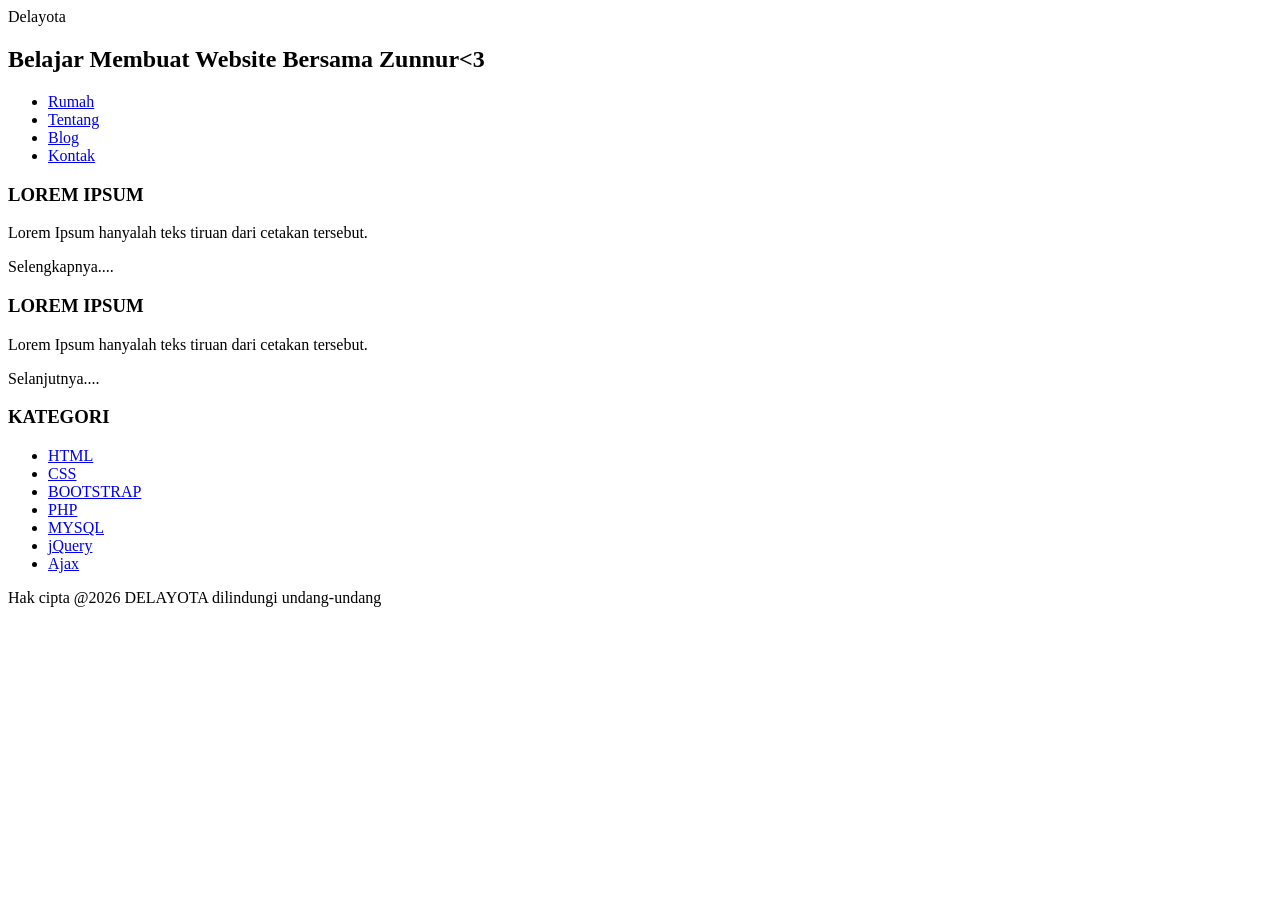
==== index.html @ 7c07edad "Update index.html" ====
<!DOCTYPE html>
<html >
<kepala>
	<judul>Delayota</judul>
	<link rel="lembar gaya"href="gaya.css">
</kepala>
<tubuh>
	
	<div kelas="judul">
		<div kelas="jarak">
			<h2>Belajar Membuat Website Bersama Zunnur<3</h2>
		</div>
	</div>
	
	<div kelas="menu">
		<ul>
			<li><A href="indeks.html">Rumah</A></li>
			<li><A href="tentang.html">Tentang</A></li>
			<li><A href="#">Blog</A></li>
			<li><A href="#">Kontak</A></li>
		</ul>
	</div>
	
	<div kelas="pembungkus-hijau">
		<div kelas="wadah">
			<div kelas="konten-kiri">
				<div kelas="kotak">
					<h3>LOREM IPSUM</h3>
					<P>Lorem Ipsum hanyalah teks tiruan dari cetakan tersebut.</P>
					<tombol>Selengkapnya....</tombol>
				</div>
				<div kelas="kotak">
					<h3>LOREM IPSUM</h3>
					<P>Lorem Ipsum hanyalah teks tiruan dari cetakan tersebut.</P>
					<tombol>Selanjutnya....</tombol>
				</div>
			</div>
			
			<div kelas="bilah sisi">
				<h3 gaya="margin-atas:0;">KATEGORI</h3>
				<jam>
					<ul kelas="bilah sisi daftar">
						<li><A href="#">HTML</A></li>
						<li><A href="#">CSS</A></li>
						<li><A href="#">BOOTSTRAP</A></li>
						<li><A href="#">PHP</A></li>
						<li><A href="#">MYSQL</A></li>
						<li><A href="#">jQuery</A></li>
						<li><A href="#">Ajax</A></li>
					</ul>
			</div>
			
		</div></div><div kelas="kotak kaki">
			Hak cipta @2026 DELAYOTA dilindungi undang-undang
		</div>
	
</tubuh>
</html>
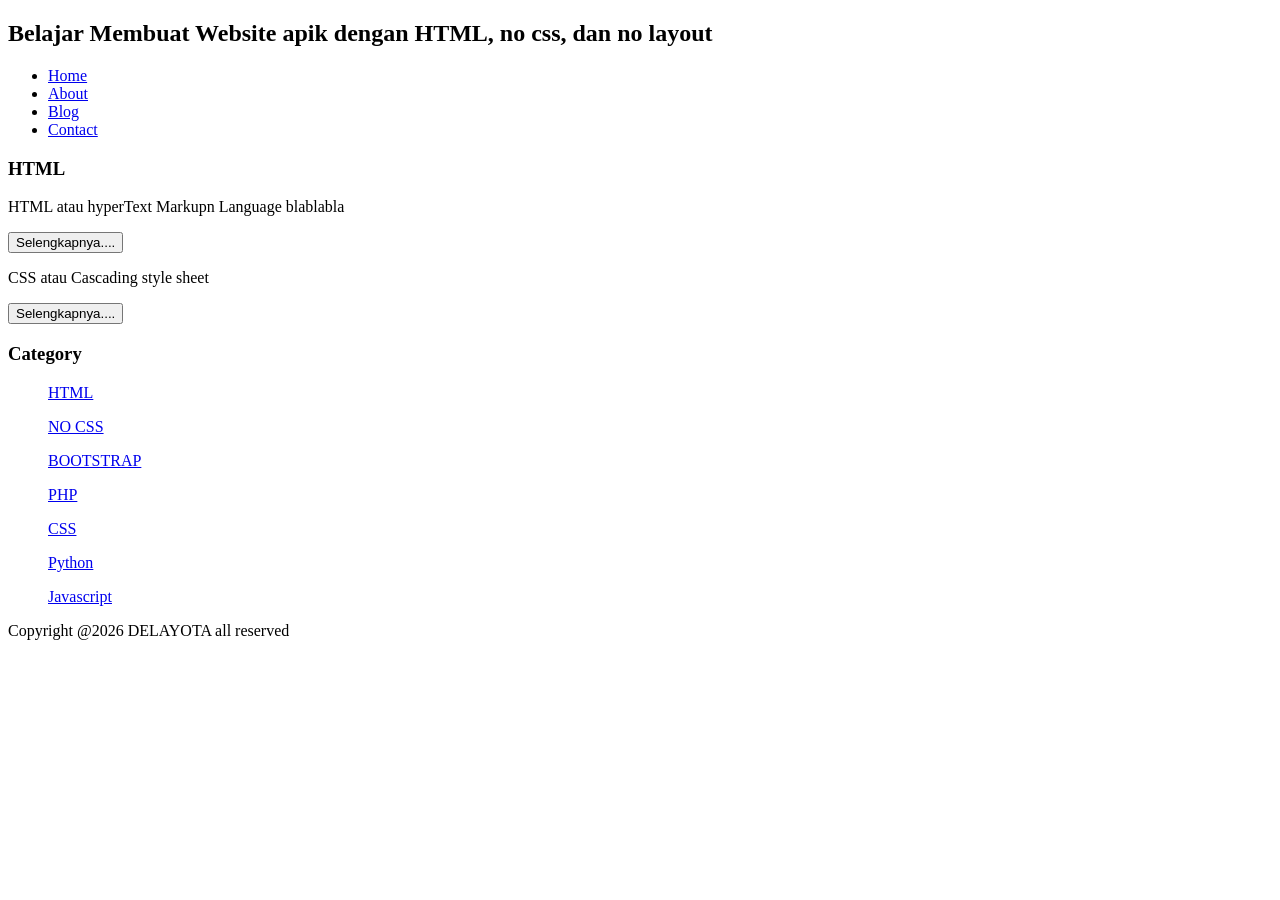
==== commit 2ab01e15: "Update index.html" ====
--- a/index.html
+++ b/index.html
@@ -1,58 +1,33 @@
 <!DOCTYPE html>
-<html >
-<kepala>
-	<judul>Delayota</judul>
-	<link rel="lembar gaya"href="gaya.css">
-</kepala>
-<tubuh>
-	
-	<div kelas="judul">
-		<div kelas="jarak">
-			<h2>Belajar Membuat Website Bersama Zunnur<3</h2>
-		</div>
-	</div>
-	
-	<div kelas="menu">
-		<ul>
-			<li><A href="indeks.html">Rumah</A></li>
-			<li><A href="tentang.html">Tentang</A></li>
-			<li><A href="#">Blog</A></li>
-			<li><A href="#">Kontak</A></li>
-		</ul>
-	</div>
-	
-	<div kelas="pembungkus-hijau">
-		<div kelas="wadah">
-			<div kelas="konten-kiri">
-				<div kelas="kotak">
-					<h3>LOREM IPSUM</h3>
-					<P>Lorem Ipsum hanyalah teks tiruan dari cetakan tersebut.</P>
-					<tombol>Selengkapnya....</tombol>
-				</div>
-				<div kelas="kotak">
-					<h3>LOREM IPSUM</h3>
-					<P>Lorem Ipsum hanyalah teks tiruan dari cetakan tersebut.</P>
-					<tombol>Selanjutnya....</tombol>
-				</div>
-			</div>
-			
-			<div kelas="bilah sisi">
-				<h3 gaya="margin-atas:0;">KATEGORI</h3>
-				<jam>
-					<ul kelas="bilah sisi daftar">
-						<li><A href="#">HTML</A></li>
-						<li><A href="#">CSS</A></li>
-						<li><A href="#">BOOTSTRAP</A></li>
-						<li><A href="#">PHP</A></li>
-						<li><A href="#">MYSQL</A></li>
-						<li><A href="#">jQuery</A></li>
-						<li><A href="#">Ajax</A></li>
-					</ul>
-			</div>
-			
-		</div></div><div kelas="kotak kaki">
-			Hak cipta @2026 DELAYOTA dilindungi undang-undang
-		</div>
-	
-</tubuh>
+<html lang="en">
+	<head>
+		<title>Delayota</title>
+	</head>
+	<body>
+		<h2>Belajar Membuat Website apik dengan HTML, no css, dan no layout</h2>
+			<ul>
+				<li><a href="index.html">Home</a></li>
+				<li><a href="about.html">About</a></li>
+				<li><a href="#">Blog</a></li>
+				<li><a href="#">Contact</a></li>
+			</ul>
+				<h3>HTML</h3>
+
+				<p>HTML atau hyperText Markupn Language blablabla</p>
+				<button>Selengkapnya....</button>
+				<p>CSS atau Cascading style sheet</p>
+				<button>Selengkapnya....</button>
+
+			<h3>Category</h3>
+			<ul>
+				<p><a href="#" >HTML</a></p>
+				<p><a href="#" >NO CSS</a></p>
+				<p><a href="#" >BOOTSTRAP</a></p>
+				<p><a href="#" >PHP</a></p>
+				<p><a href="#" >CSS</a></p>
+				<p><a href="#" >Python</a></p>
+				<p><a href="#" >Javascript</a></p>
+			</ul>
+				<p>Copyright @2026 DELAYOTA all reserved</p>
+	</body>
 </html>
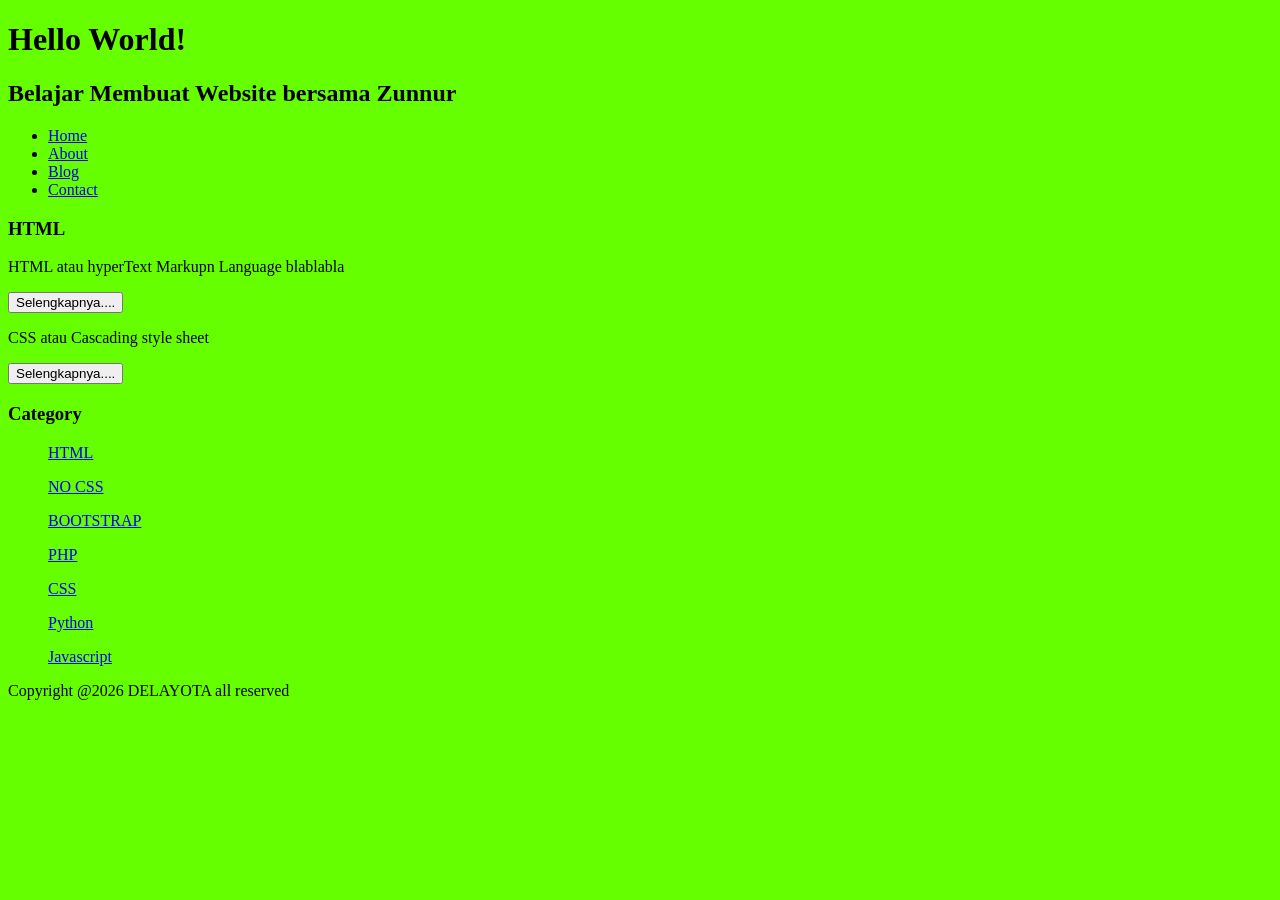
==== commit de86cf26: "Update index.html" ====
--- a/index.html
+++ b/index.html
@@ -3,8 +3,9 @@
 	<head>
 		<title>Delayota</title>
 	</head>
-	<body>
-		<h2>Belajar Membuat Website apik dengan HTML, no css, dan no layout</h2>
+	<body bgcolor=66ff00>
+		<h1>Hello World!</h1>
+		<h2>Belajar Membuat Website bersama Zunnur</h2>
 			<ul>
 				<li><a href="index.html">Home</a></li>
 				<li><a href="about.html">About</a></li>
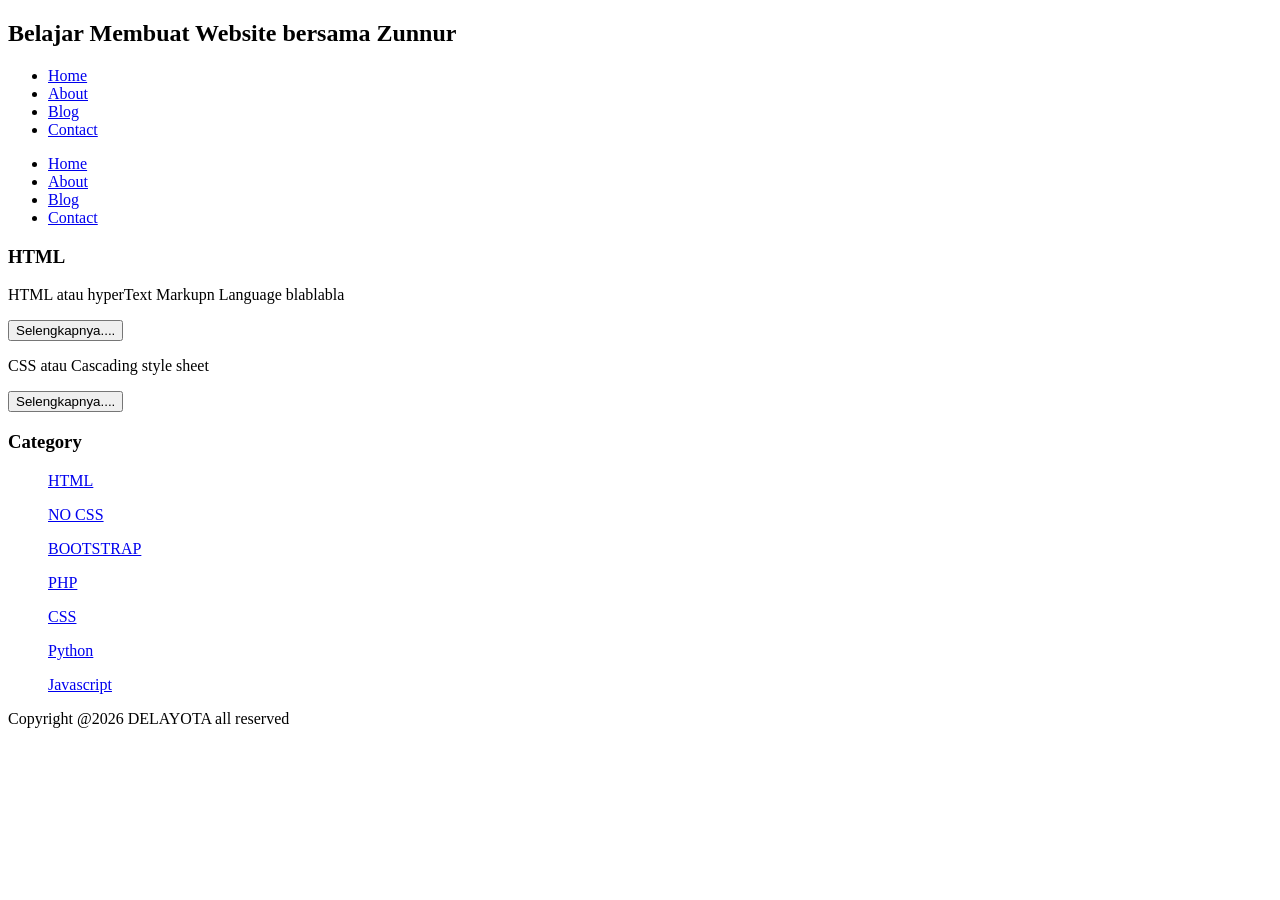
==== commit 2a0cac00: "Update index.html" ====
--- a/index.html
+++ b/index.html
@@ -2,10 +2,24 @@
 <html lang="en">
 	<head>
 		<title>Delayota</title>
+		<link rel="stylesheet" href="style.css">
 	</head>
-	<body bgcolor=66ff00>
-		<h1>Hello World!</h1>
-		<h2>Belajar Membuat Website bersama Zunnur</h2>
+	<body>
+	<div class="header">
+		<div class="jarak">
+			<h2>Belajar Membuat Website bersama Zunnur</h2>
+		</div>
+	</div>
+
+<div class="menu">
+	<ul>
+		<li><a href="#">Home</a></li>
+		<li><a href="#">About</a></li>
+		<li><a href="#">Blog</a></li>
+		<li><a href="#">Contact</a></li>
+	</ul>
+</div>
+
 			<ul>
 				<li><a href="index.html">Home</a></li>
 				<li><a href="about.html">About</a></li>
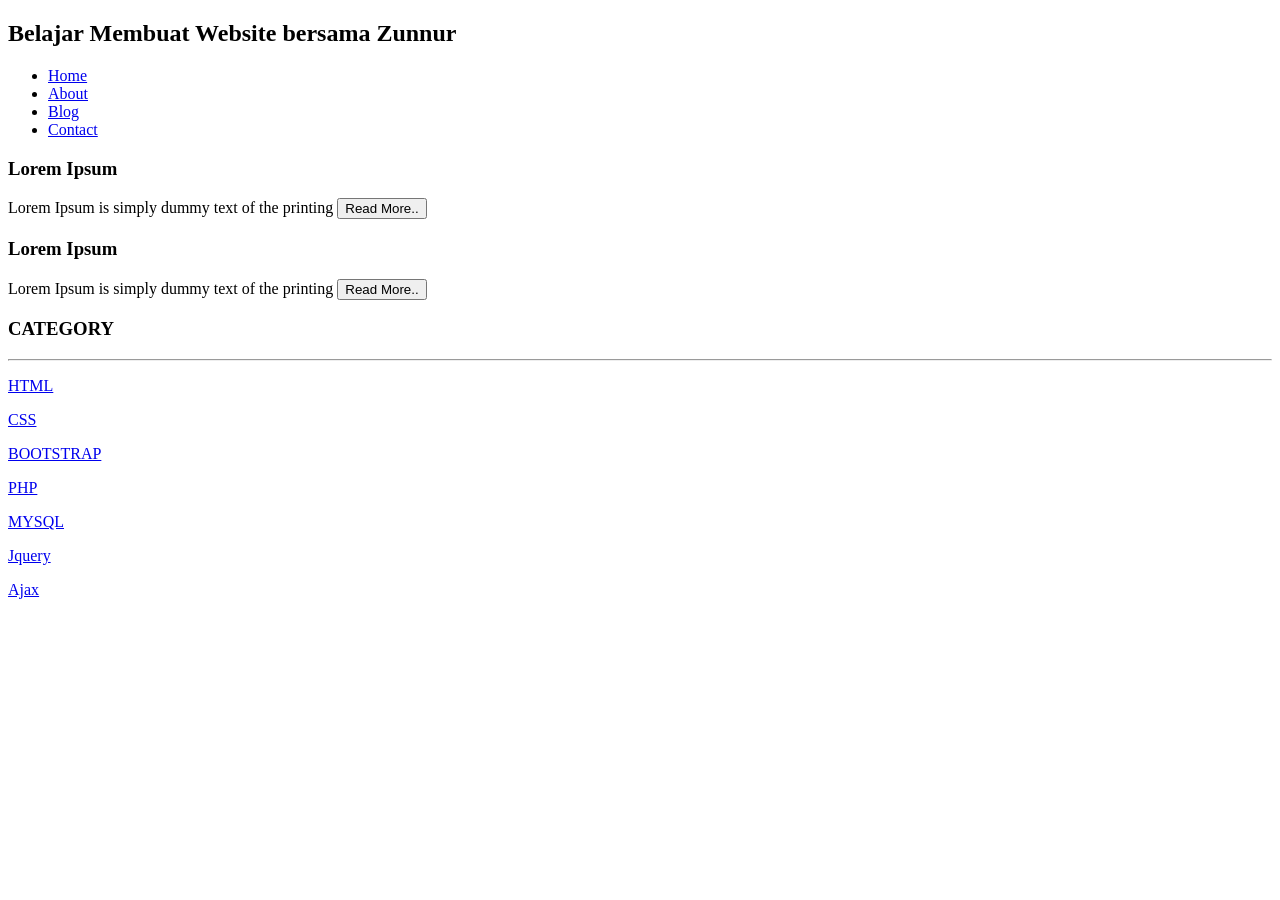
==== commit 198232af: "Update index.html" ====
--- a/index.html
+++ b/index.html
@@ -19,6 +19,53 @@
 		<li><a href="#">Contact</a></li>
 	</ul>
 </div>
+
+		<div class="content">
+			<div class="jarak">
+				<!-- kiri -->
+				<div class="kiri">
+					<!-- blog -->
+					<div class="border">
+						<div class="jarak">
+							<h3>Lorem Ipsum</h3>
+							<p>Lorem Ipsum is simply dummy text of the printing
+							<button class="btn">Read More..</button>
+						</div>
+					</div>
+					<!-- end blog -->
+					<!-- blog -->
+					<div class="border">
+						<div class="jarak">
+							<h3>Lorem Ipsum</h3>
+							<p>Lorem Ipsum is simply dummy text of the printing
+							<button class="btn">Read More..</button>
+						</div>
+					</div>
+					<!-- end blog -->
+				</div>
+				<!-- kiri -->
+				<!-- kanan -->
+				<div class="kanan">
+					<div class="jarak">
+						<h3>CATEGORY</h3>
+						<hr/>
+						<p><a href="#" class="undecor">HTML</a></p>
+						<p><a href="#" class="undecor">CSS</a></p>
+						<p><a href="#" class="undecor">BOOTSTRAP</a></p>
+						<p><a href="#" class="undecor">PHP</a></p>
+						<p><a href="#" class="undecor">MYSQL</a></p>
+						<p><a href="#" class="undecor">Jquery</a></p>
+						<p><a href="#" class="undecor">Ajax</a></p>
+					</div>
+				</div>
+				<!-- kanan ->
+			</div>
+		</div>
+		<div class="footer">
+			<div class="jarak">
+				<p>copyright 2021 codekop all reserved</p>
+			</div>
+		</div>
 
 			<ul>
 				<li><a href="index.html">Home</a></li>
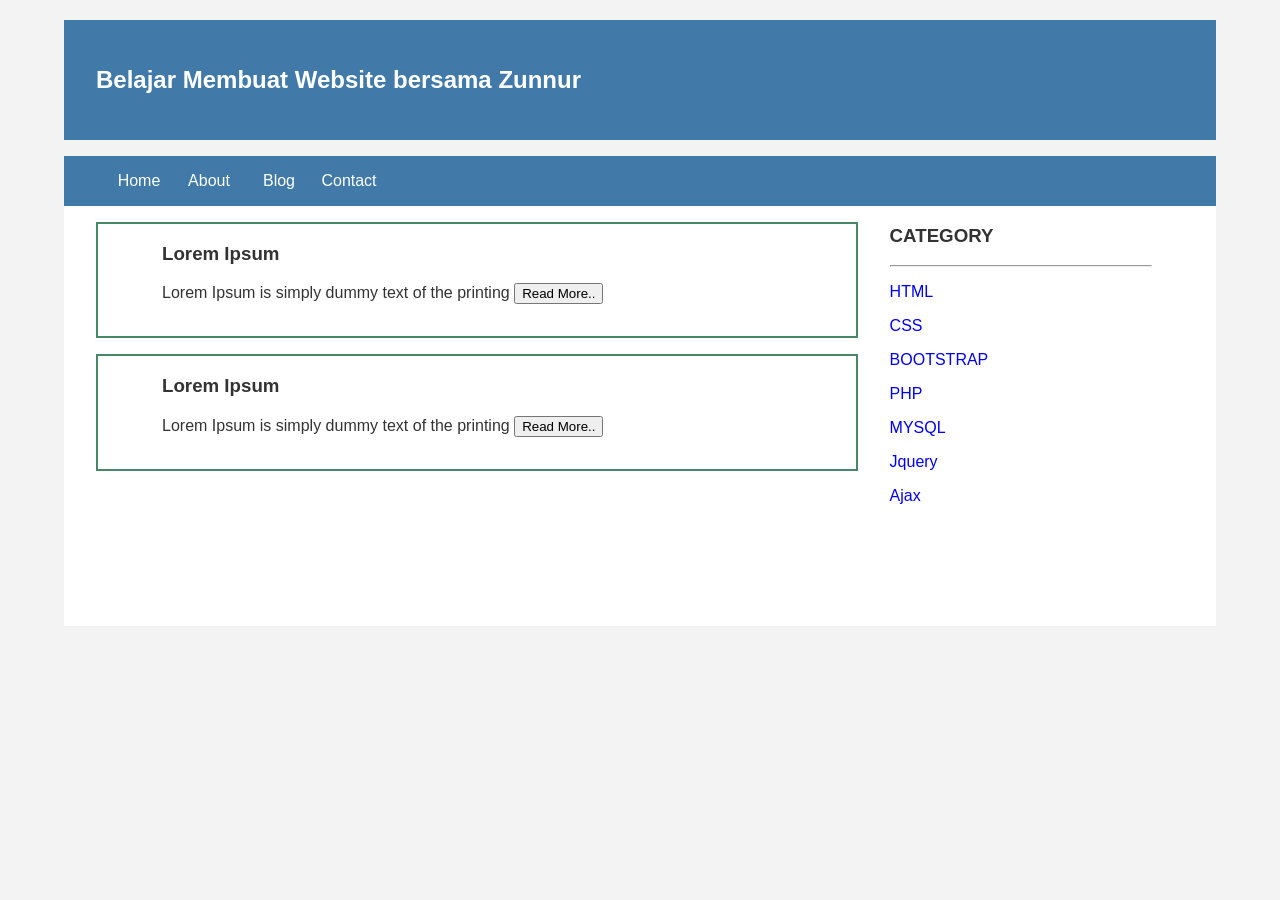
==== commit a6e3ffcf: "Update index.html with new content and structure" ====
--- a/index.html
+++ b/index.html
@@ -2,7 +2,8 @@
 <html lang="en">
 	<head>
 		<title>Delayota</title>
-		<link rel="stylesheet" href="style.css">
+		<link rel="stylesheet" 
+			href="style.css">
 	</head>
 	<body>
 	<div class="header">
--- a/style.css
+++ b/style.css
@@ -0,0 +1,99 @@
+body{
+  background: #f3f3f3;
+  color:#333;
+  width:100%;
+  font-family: sans-serif;
+  margin:0 auto;
+}
+
+.header{
+  width:90%;
+  margin:auto;
+  height:120px;
+  line-height:120px;
+  background: #417aa8;
+  color:#fff;
+}
+
+.jarak {
+  padding: 0 2pc;
+}
+
+.jarak {
+  padding: 0 2em;
+}
+
+.menu {
+  background-color: #417aa8;
+  height: 50px;
+  line-height: 50px;
+  position: relative;
+  width: 90%;
+  margin: 0 auto;
+  padding: 0;
+}
+
+.menu ul {
+  list-style: none;
+}
+
+.menu ul li a {
+  float: left;
+  width: 70px;
+  display: block;
+  text-align: center;
+  color: #FFF;
+  text-decoration: none;
+}
+
+.menu ul li a:hover {
+  background-color: #4b88bb;
+  display: block;
+}
+
+.content{
+  width:90%;
+  margin:auto;
+  height:420px;
+  padding:0.1px;
+  background:#fff;
+  color:#333;
+}
+
+.border{
+  border: 2px solid #488769;
+  margin-top: 1pc;
+  padding-bottom:1pc;
+  padding-left:2pc;
+  padding-right:2pc;
+}
+
+.kiri{
+  width:70%;
+  float:left;
+  margin:auto;
+  background:#fff;
+  height:420px;
+}
+
+.kanan{
+  width: 30%;
+  float:left;
+  margin:auto;
+  background:#fff;
+  height:420px;
+}
+
+.undecor{
+  text-decoration:none;
+}
+
+.footer {
+  width:90%;
+  margin:auto;
+  height:40px;
+  line-height:40px;
+  background: #417aa8;
+  color:#fff;
+  margin-bottom: 1pc;
+}
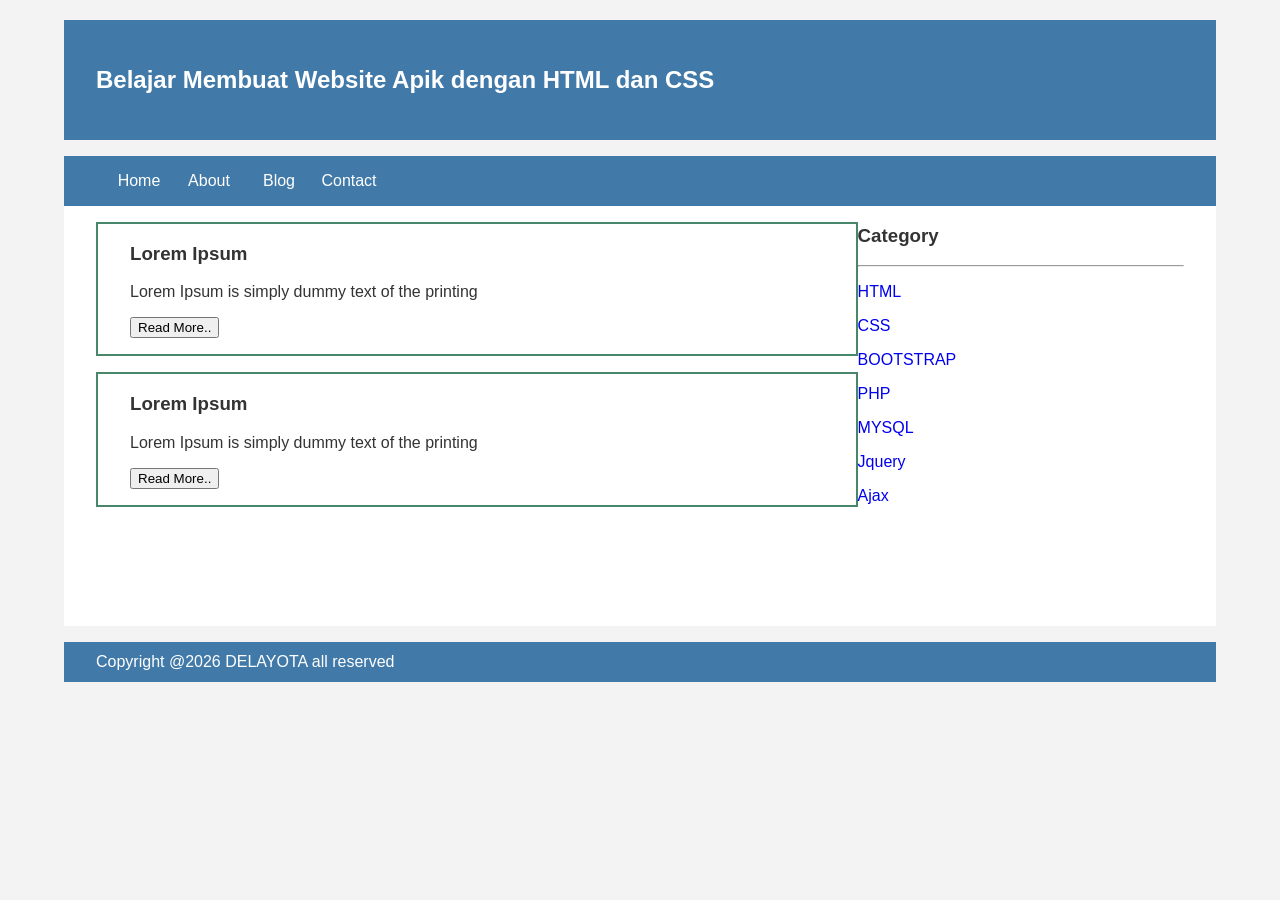
==== commit 1023a7bc: "Refactor index.html for improved layout and content Updated HTML structure and content for the Delay" ====
--- a/index.html
+++ b/index.html
@@ -1,96 +1,63 @@
 <!DOCTYPE html>
 <html lang="en">
-	<head>
-		<title>Delayota</title>
-		<link rel="stylesheet" 
-			href="style.css">
-	</head>
-	<body>
-	<div class="header">
-		<div class="jarak">
-			<h2>Belajar Membuat Website bersama Zunnur</h2>
-		</div>
-	</div>
+<head> 
+    <meta charset="UTF-8">
+    <title>Delayota - Home</title>
+    <link rel="stylesheet" href="style.css">
+</head>
+<body>
 
-<div class="menu">
-	<ul>
-		<li><a href="#">Home</a></li>
-		<li><a href="#">About</a></li>
-		<li><a href="#">Blog</a></li>
-		<li><a href="#">Contact</a></li>
-	</ul>
-</div>
+    <div class="header">
+        <div class="jarak">
+            <h2>Belajar Membuat Website Apik dengan HTML dan CSS</h2>
+        </div>
+    </div>
 
-		<div class="content">
-			<div class="jarak">
-				<!-- kiri -->
-				<div class="kiri">
-					<!-- blog -->
-					<div class="border">
-						<div class="jarak">
-							<h3>Lorem Ipsum</h3>
-							<p>Lorem Ipsum is simply dummy text of the printing
-							<button class="btn">Read More..</button>
-						</div>
-					</div>
-					<!-- end blog -->
-					<!-- blog -->
-					<div class="border">
-						<div class="jarak">
-							<h3>Lorem Ipsum</h3>
-							<p>Lorem Ipsum is simply dummy text of the printing
-							<button class="btn">Read More..</button>
-						</div>
-					</div>
-					<!-- end blog -->
-				</div>
-				<!-- kiri -->
-				<!-- kanan -->
-				<div class="kanan">
-					<div class="jarak">
-						<h3>CATEGORY</h3>
-						<hr/>
-						<p><a href="#" class="undecor">HTML</a></p>
-						<p><a href="#" class="undecor">CSS</a></p>
-						<p><a href="#" class="undecor">BOOTSTRAP</a></p>
-						<p><a href="#" class="undecor">PHP</a></p>
-						<p><a href="#" class="undecor">MYSQL</a></p>
-						<p><a href="#" class="undecor">Jquery</a></p>
-						<p><a href="#" class="undecor">Ajax</a></p>
-					</div>
-				</div>
-				<!-- kanan ->
-			</div>
-		</div>
-		<div class="footer">
-			<div class="jarak">
-				<p>copyright 2021 codekop all reserved</p>
-			</div>
-		</div>
+    <div class="menu">
+        <ul>
+            <li><a href="index.html">Home</a></li>
+            <li><a href="about.html">About</a></li>
+            <li><a href="#">Blog</a></li>
+            <li><a href="#">Contact</a></li>
+        </ul>
+    </div>
 
-			<ul>
-				<li><a href="index.html">Home</a></li>
-				<li><a href="about.html">About</a></li>
-				<li><a href="#">Blog</a></li>
-				<li><a href="#">Contact</a></li>
-			</ul>
-				<h3>HTML</h3>
+    <div class="content">
+        <div class="jarak">
+            <div class="kiri">
+                <div class="border">
+                    <h3>Lorem Ipsum</h3>
+                    <p>Lorem Ipsum is simply dummy text of the printing</p>
+                    <button class="btn">Read More..</button>
+                </div>
 
-				<p>HTML atau hyperText Markupn Language blablabla</p>
-				<button>Selengkapnya....</button>
-				<p>CSS atau Cascading style sheet</p>
-				<button>Selengkapnya....</button>
+                <div class="border">
+                    <h3>Lorem Ipsum</h3>
+                    <p>Lorem Ipsum is simply dummy text of the printing</p>
+                    <button class="btn">Read More..</button>
+                </div>
+            </div>
 
-			<h3>Category</h3>
-			<ul>
-				<p><a href="#" >HTML</a></p>
-				<p><a href="#" >NO CSS</a></p>
-				<p><a href="#" >BOOTSTRAP</a></p>
-				<p><a href="#" >PHP</a></p>
-				<p><a href="#" >CSS</a></p>
-				<p><a href="#" >Python</a></p>
-				<p><a href="#" >Javascript</a></p>
-			</ul>
-				<p>Copyright @2026 DELAYOTA all reserved</p>
-	</body>
+            <div class="kanan">
+                <h3>Category</h3>
+                <hr/>
+                <p><a href="#" class="undecor">HTML</a></p>
+                <p><a href="#" class="undecor">CSS</a></p>
+                <p><a href="#" class="undecor">BOOTSTRAP</a></p>
+                <p><a href="#" class="undecor">PHP</a></p>
+                <p><a href="#" class="undecor">MYSQL</a></p>
+                <p><a href="#" class="undecor">Jquery</a></p>
+                <p><a href="#" class="undecor">Ajax</a></p>
+            </div>
+            <div style="clear:both;"></div>
+        </div>
+    </div>
+
+    <div class="footer">
+        <div class="jarak">
+            <p>Copyright @2026 DELAYOTA all reserved</p>
+        </div>
+    </div>
+
+</body>
 </html>
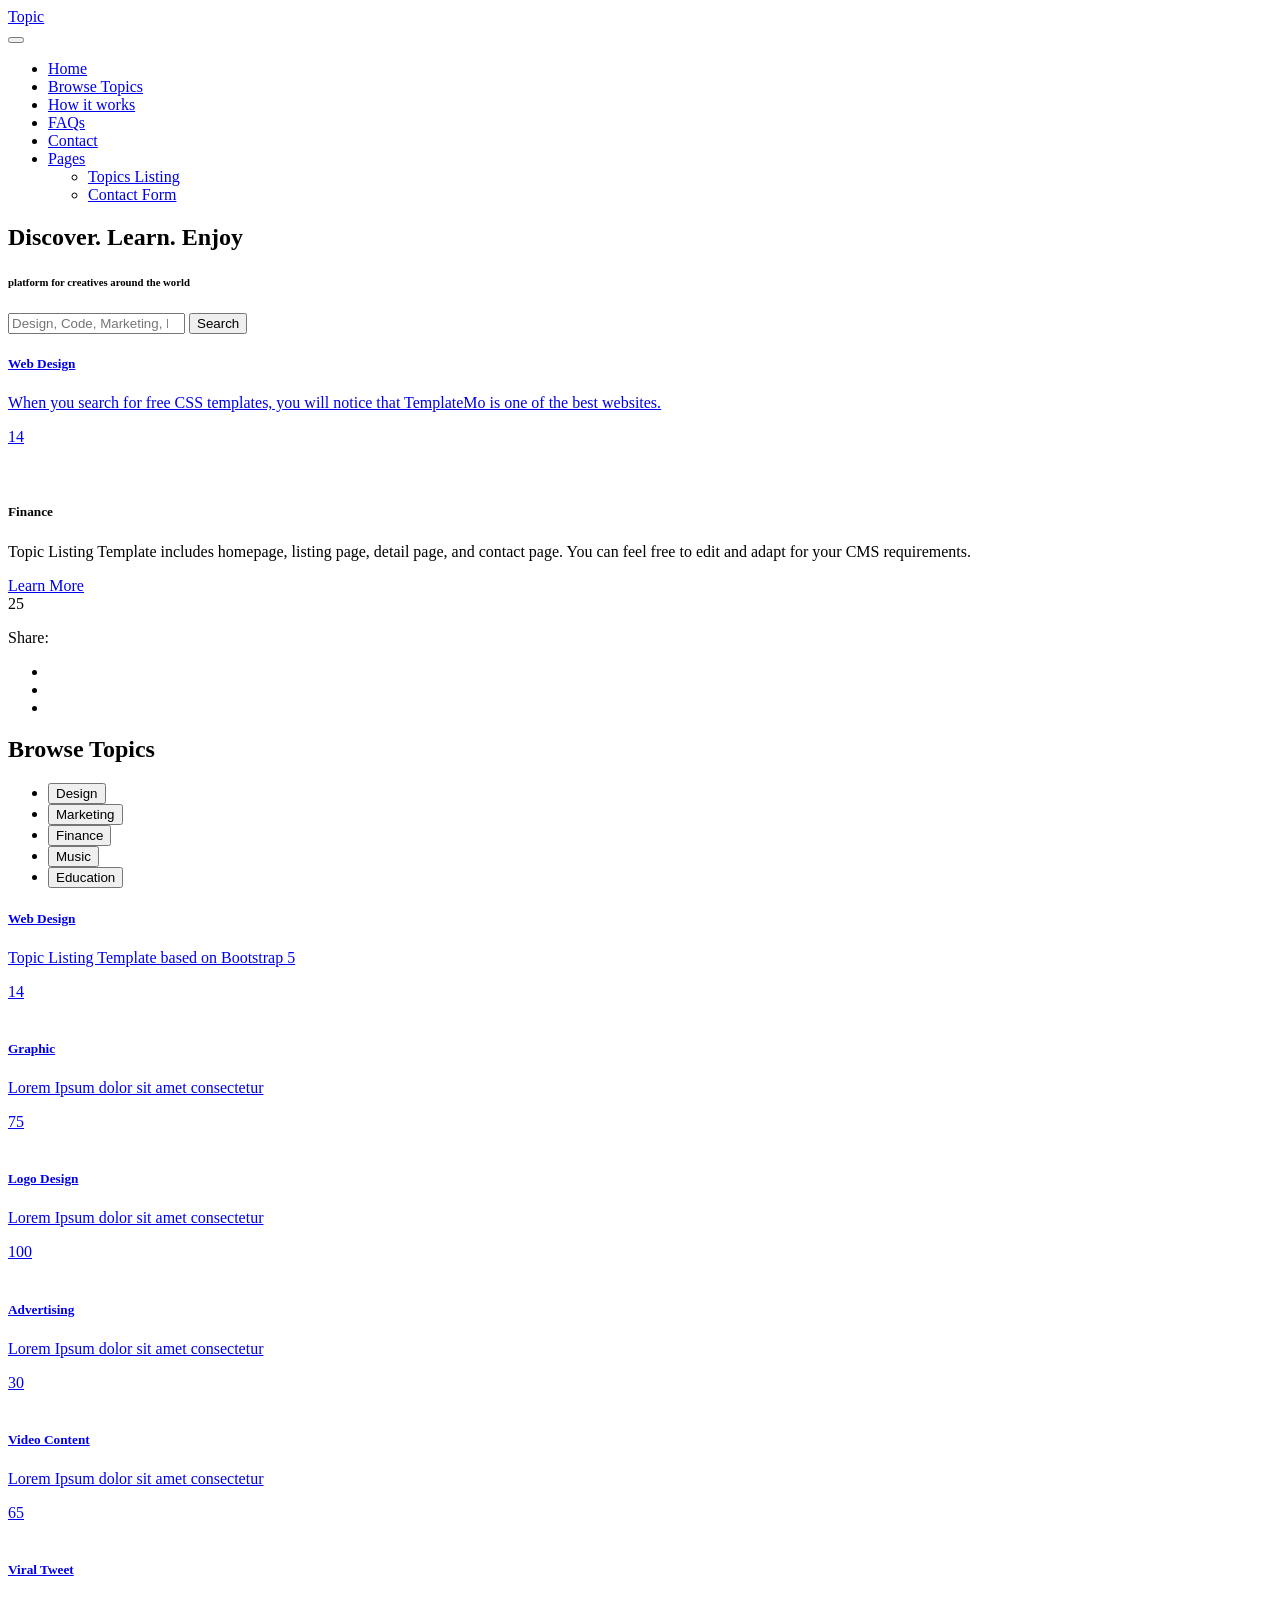
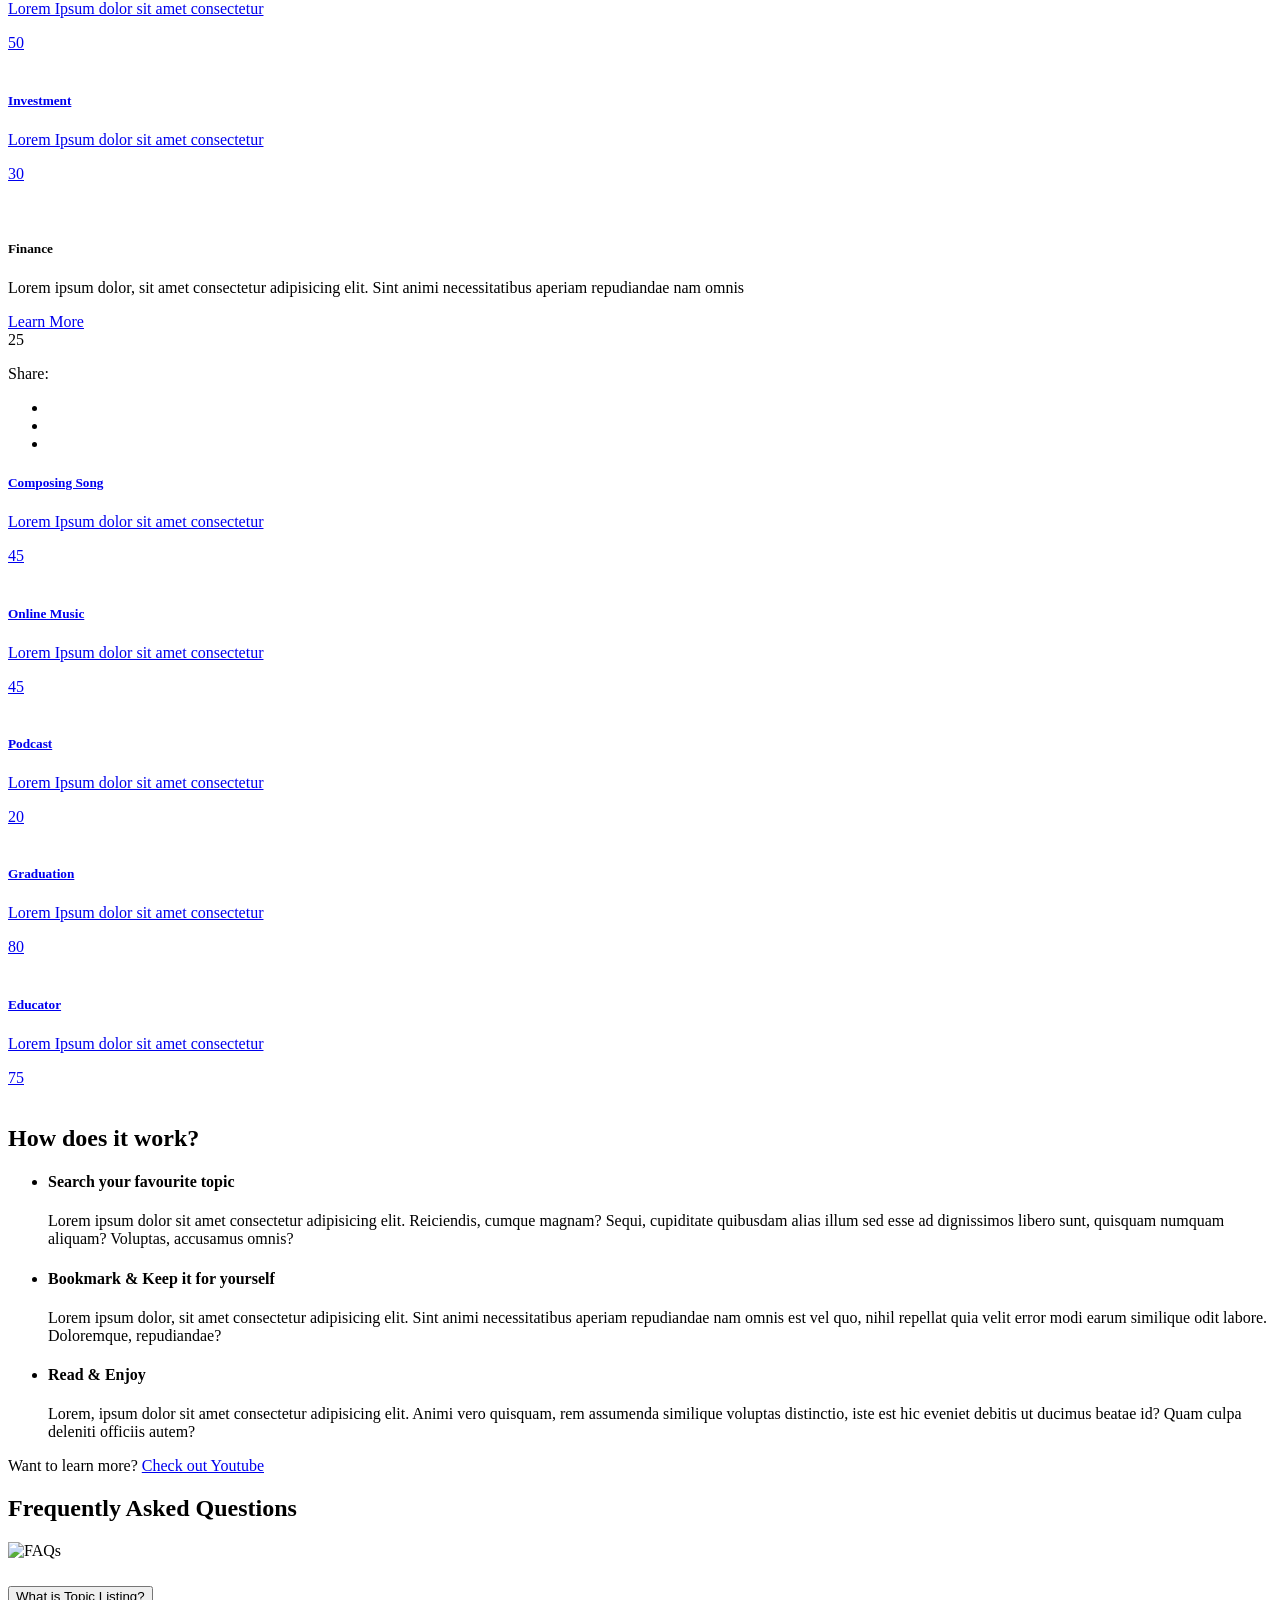
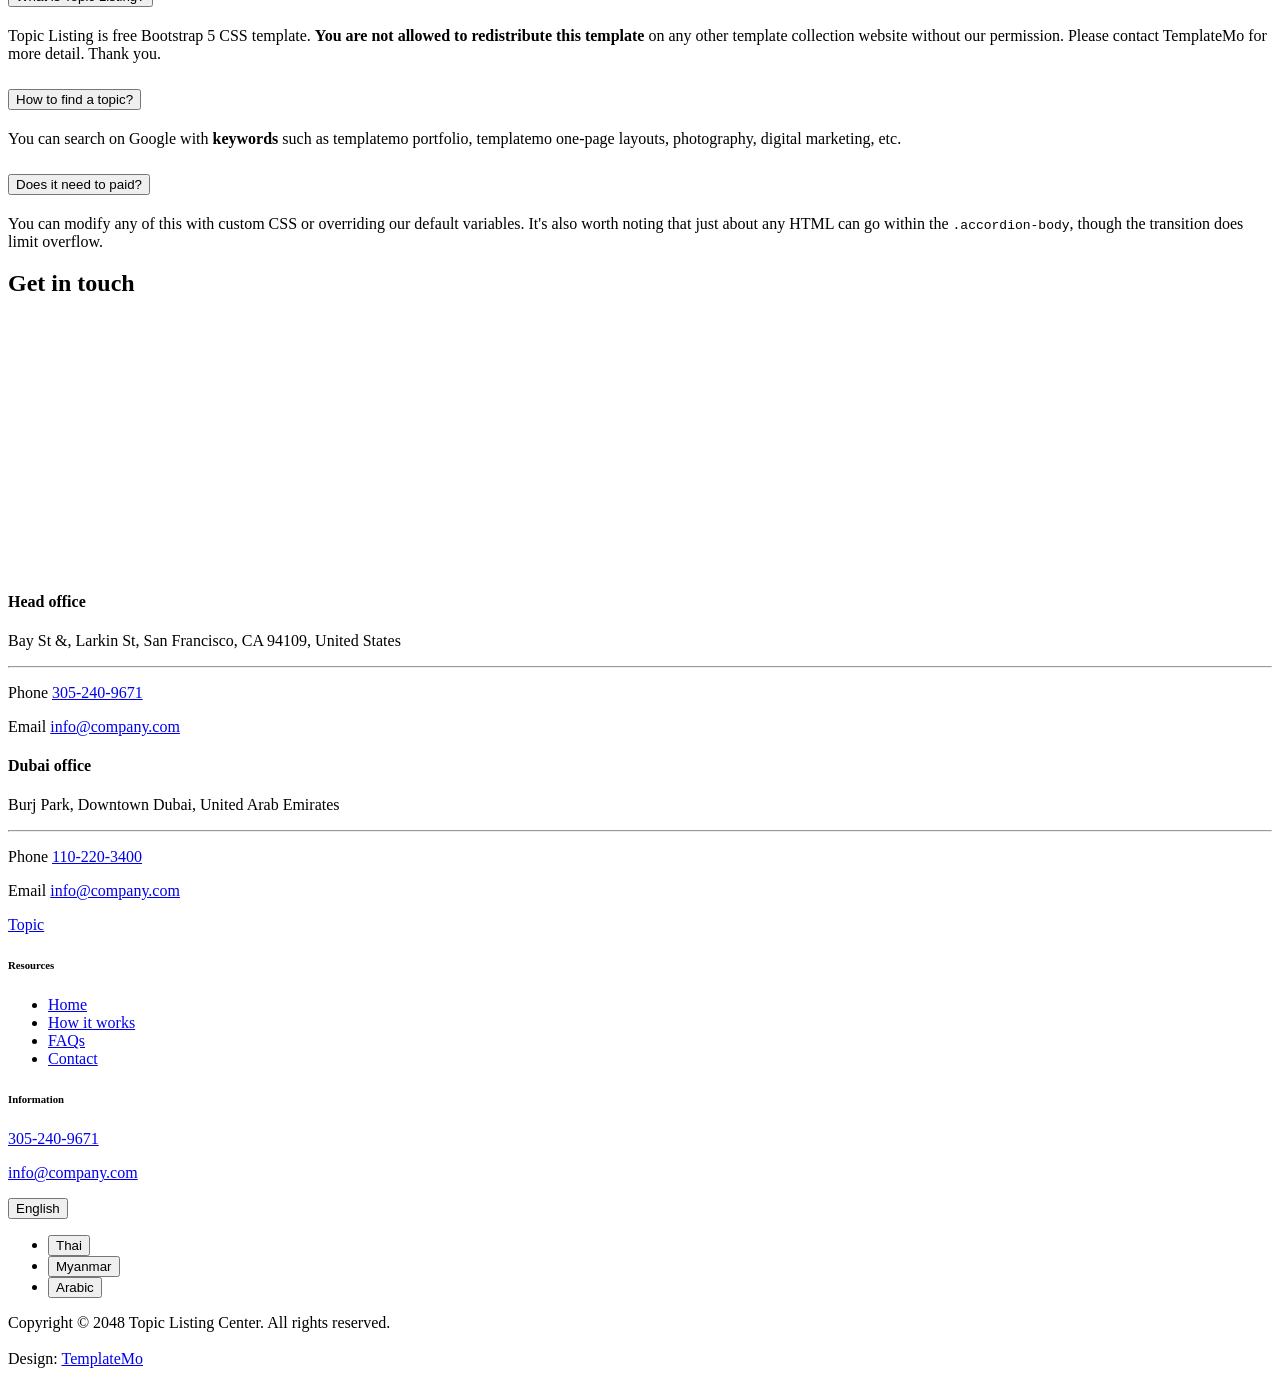
==== commit 093970cc: "Add files via upload" ====
--- a/index.html
+++ b/index.html
@@ -1,63 +1,786 @@
-<!DOCTYPE html>
+<!doctype html>
 <html lang="en">
-<head> 
-    <meta charset="UTF-8">
-    <title>Delayota - Home</title>
-    <link rel="stylesheet" href="style.css">
-</head>
-<body>
-
-    <div class="header">
-        <div class="jarak">
-            <h2>Belajar Membuat Website Apik dengan HTML dan CSS</h2>
-        </div>
-    </div>
-
-    <div class="menu">
-        <ul>
-            <li><a href="index.html">Home</a></li>
-            <li><a href="about.html">About</a></li>
-            <li><a href="#">Blog</a></li>
-            <li><a href="#">Contact</a></li>
-        </ul>
-    </div>
-
-    <div class="content">
-        <div class="jarak">
-            <div class="kiri">
-                <div class="border">
-                    <h3>Lorem Ipsum</h3>
-                    <p>Lorem Ipsum is simply dummy text of the printing</p>
-                    <button class="btn">Read More..</button>
-                </div>
-
-                <div class="border">
-                    <h3>Lorem Ipsum</h3>
-                    <p>Lorem Ipsum is simply dummy text of the printing</p>
-                    <button class="btn">Read More..</button>
+    <head>
+        <meta charset="utf-8">
+        <meta name="viewport" content="width=device-width, initial-scale=1">
+
+        <meta name="description" content="">
+        <meta name="author" content="">
+
+        <title>Topic Listing Bootstrap 5 Template</title>
+
+        <!-- CSS FILES -->        
+        <link rel="preconnect" href="https://fonts.googleapis.com">
+        
+        <link rel="preconnect" href="https://fonts.gstatic.com" crossorigin>
+
+        <link href="https://fonts.googleapis.com/css2?family=Montserrat:wght@500;600;700&family=Open+Sans&display=swap" rel="stylesheet">
+                        
+        <link href="css/bootstrap.min.css" rel="stylesheet">
+
+        <link href="css/bootstrap-icons.css" rel="stylesheet">
+
+        <link href="css/templatemo-topic-listing.css" rel="stylesheet">      
+<!--
+
+TemplateMo 590 topic listing
+
+https://templatemo.com/tm-590-topic-listing
+
+-->
+    </head>
+    
+    <body id="top">
+
+        <main>
+
+            <nav class="navbar navbar-expand-lg">
+                <div class="container">
+                    <a class="navbar-brand" href="index.html">
+                        <i class="bi-back"></i>
+                        <span>Topic</span>
+                    </a>
+
+                    <div class="d-lg-none ms-auto me-4">
+                        <a href="#top" class="navbar-icon bi-person smoothscroll"></a>
+                    </div>
+    
+                    <button class="navbar-toggler" type="button" data-bs-toggle="collapse" data-bs-target="#navbarNav" aria-controls="navbarNav" aria-expanded="false" aria-label="Toggle navigation">
+                        <span class="navbar-toggler-icon"></span>
+                    </button>
+    
+                    <div class="collapse navbar-collapse" id="navbarNav">
+                        <ul class="navbar-nav ms-lg-5 me-lg-auto">
+                            <li class="nav-item">
+                                <a class="nav-link click-scroll" href="#section_1">Home</a>
+                            </li>
+
+                            <li class="nav-item">
+                                <a class="nav-link click-scroll" href="#section_2">Browse Topics</a>
+                            </li>
+    
+                            <li class="nav-item">
+                                <a class="nav-link click-scroll" href="#section_3">How it works</a>
+                            </li>
+
+                            <li class="nav-item">
+                                <a class="nav-link click-scroll" href="#section_4">FAQs</a>
+                            </li>
+    
+                            <li class="nav-item">
+                                <a class="nav-link click-scroll" href="#section_5">Contact</a>
+                            </li>
+
+                            <li class="nav-item dropdown">
+                                <a class="nav-link dropdown-toggle" href="#" id="navbarLightDropdownMenuLink" role="button" data-bs-toggle="dropdown" aria-expanded="false">Pages</a>
+
+                                <ul class="dropdown-menu dropdown-menu-light" aria-labelledby="navbarLightDropdownMenuLink">
+                                    <li><a class="dropdown-item" href="topics-listing.html">Topics Listing</a></li>
+
+                                    <li><a class="dropdown-item" href="contact.html">Contact Form</a></li>
+                                </ul>
+                            </li>
+                        </ul>
+
+                        <div class="d-none d-lg-block">
+                            <a href="#top" class="navbar-icon bi-person smoothscroll"></a>
+                        </div>
+                    </div>
+                </div>
+            </nav>
+            
+
+            <section class="hero-section d-flex justify-content-center align-items-center" id="section_1">
+                <div class="container">
+                    <div class="row">
+
+                        <div class="col-lg-8 col-12 mx-auto">
+                            <h1 class="text-white text-center">Discover. Learn. Enjoy</h1>
+
+                            <h6 class="text-center">platform for creatives around the world</h6>
+
+                            <form method="get" class="custom-form mt-4 pt-2 mb-lg-0 mb-5" role="search">
+                                <div class="input-group input-group-lg">
+                                    <span class="input-group-text bi-search" id="basic-addon1">
+                                        
+                                    </span>
+
+                                    <input name="keyword" type="search" class="form-control" id="keyword" placeholder="Design, Code, Marketing, Finance ..." aria-label="Search">
+
+                                    <button type="submit" class="form-control">Search</button>
+                                </div>
+                            </form>
+                        </div>
+
+                    </div>
+                </div>
+            </section>
+
+
+            <section class="featured-section">
+                <div class="container">
+                    <div class="row justify-content-center">
+
+                        <div class="col-lg-4 col-12 mb-4 mb-lg-0">
+                            <div class="custom-block bg-white shadow-lg">
+                                <a href="topics-detail.html">
+                                    <div class="d-flex">
+                                        <div>
+                                            <h5 class="mb-2">Web Design</h5>
+
+                                            <p class="mb-0">When you search for free CSS templates, you will notice that TemplateMo is one of the best websites.</p>
+                                        </div>
+
+                                        <span class="badge bg-design rounded-pill ms-auto">14</span>
+                                    </div>
+
+                                    <img src="images/topics/undraw_Remote_design_team_re_urdx.png" class="custom-block-image img-fluid" alt="">
+                                </a>
+                            </div>
+                        </div>
+
+                        <div class="col-lg-6 col-12">
+                            <div class="custom-block custom-block-overlay">
+                                <div class="d-flex flex-column h-100">
+                                    <img src="images/businesswoman-using-tablet-analysis.jpg" class="custom-block-image img-fluid" alt="">
+
+                                    <div class="custom-block-overlay-text d-flex">
+                                        <div>
+                                            <h5 class="text-white mb-2">Finance</h5>
+
+                                            <p class="text-white">Topic Listing Template includes homepage, listing page, detail page, and contact page. You can feel free to edit and adapt for your CMS requirements.</p>
+
+                                            <a href="topics-detail.html" class="btn custom-btn mt-2 mt-lg-3">Learn More</a>
+                                        </div>
+
+                                        <span class="badge bg-finance rounded-pill ms-auto">25</span>
+                                    </div>
+
+                                    <div class="social-share d-flex">
+                                        <p class="text-white me-4">Share:</p>
+
+                                        <ul class="social-icon">
+                                            <li class="social-icon-item">
+                                                <a href="#" class="social-icon-link bi-twitter"></a>
+                                            </li>
+
+                                            <li class="social-icon-item">
+                                                <a href="#" class="social-icon-link bi-facebook"></a>
+                                            </li>
+
+                                            <li class="social-icon-item">
+                                                <a href="#" class="social-icon-link bi-pinterest"></a>
+                                            </li>
+                                        </ul>
+
+                                        <a href="#" class="custom-icon bi-bookmark ms-auto"></a>
+                                    </div>
+
+                                    <div class="section-overlay"></div>
+                                </div>
+                            </div>
+                        </div>
+
+                    </div>
+                </div>
+            </section>
+
+
+            <section class="explore-section section-padding" id="section_2">
+                <div class="container">
+                    <div class="row">
+
+                        <div class="col-12 text-center">
+                            <h2 class="mb-4">Browse Topics</h1>
+                        </div>
+
+                    </div>
+                </div>
+
+                <div class="container-fluid">
+                    <div class="row">
+                        <ul class="nav nav-tabs" id="myTab" role="tablist">
+                            <li class="nav-item" role="presentation">
+                                <button class="nav-link active" id="design-tab" data-bs-toggle="tab" data-bs-target="#design-tab-pane" type="button" role="tab" aria-controls="design-tab-pane" aria-selected="true">Design</button>
+                            </li>
+
+                            <li class="nav-item" role="presentation">
+                                <button class="nav-link" id="marketing-tab" data-bs-toggle="tab" data-bs-target="#marketing-tab-pane" type="button" role="tab" aria-controls="marketing-tab-pane" aria-selected="false">Marketing</button>
+                            </li>
+
+                            <li class="nav-item" role="presentation">
+                                <button class="nav-link" id="finance-tab" data-bs-toggle="tab" data-bs-target="#finance-tab-pane" type="button" role="tab" aria-controls="finance-tab-pane" aria-selected="false">Finance</button>
+                            </li>
+
+                            <li class="nav-item" role="presentation">
+                                <button class="nav-link" id="music-tab" data-bs-toggle="tab" data-bs-target="#music-tab-pane" type="button" role="tab" aria-controls="music-tab-pane" aria-selected="false">Music</button>
+                            </li>
+
+                            <li class="nav-item" role="presentation">
+                                <button class="nav-link" id="education-tab" data-bs-toggle="tab" data-bs-target="#education-tab-pane" type="button" role="tab" aria-controls="education-tab-pane" aria-selected="false">Education</button>
+                            </li>
+                        </ul>
+                    </div>
+                </div>
+
+                <div class="container">
+                    <div class="row">
+
+                        <div class="col-12">
+                            <div class="tab-content" id="myTabContent">
+                                <div class="tab-pane fade show active" id="design-tab-pane" role="tabpanel" aria-labelledby="design-tab" tabindex="0">
+                                    <div class="row">
+                                        <div class="col-lg-4 col-md-6 col-12 mb-4 mb-lg-0">
+                                            <div class="custom-block bg-white shadow-lg">
+                                                <a href="topics-detail.html">
+                                                    <div class="d-flex">
+                                                        <div>
+                                                            <h5 class="mb-2">Web Design</h5>
+
+                                                            <p class="mb-0">Topic Listing Template based on Bootstrap 5</p>
+                                                        </div>
+
+                                                        <span class="badge bg-design rounded-pill ms-auto">14</span>
+                                                    </div>
+
+                                                    <img src="images/topics/undraw_Remote_design_team_re_urdx.png" class="custom-block-image img-fluid" alt="">
+                                                </a>
+                                            </div>
+                                        </div>
+
+                                        <div class="col-lg-4 col-md-6 col-12 mb-4 mb-lg-0">
+                                            <div class="custom-block bg-white shadow-lg">
+                                                <a href="topics-detail.html">
+                                                    <div class="d-flex">
+                                                        <div>
+                                                            <h5 class="mb-2">Graphic</h5>
+
+                                                                <p class="mb-0">Lorem Ipsum dolor sit amet consectetur</p>
+                                                        </div>
+
+                                                        <span class="badge bg-design rounded-pill ms-auto">75</span>
+                                                    </div>
+
+                                                    <img src="images/topics/undraw_Redesign_feedback_re_jvm0.png" class="custom-block-image img-fluid" alt="">
+                                                </a>
+                                            </div>
+                                        </div>
+
+                                        <div class="col-lg-4 col-md-6 col-12">
+                                            <div class="custom-block bg-white shadow-lg">
+                                                <a href="topics-detail.html">
+                                                    <div class="d-flex">
+                                                        <div>
+                                                            <h5 class="mb-2">Logo Design</h5>
+
+                                                                <p class="mb-0">Lorem Ipsum dolor sit amet consectetur</p>
+                                                        </div>
+
+                                                        <span class="badge bg-design rounded-pill ms-auto">100</span>
+                                                    </div>
+
+                                                    <img src="images/topics/colleagues-working-cozy-office-medium-shot.png" class="custom-block-image img-fluid" alt="">
+                                                </a>
+                                            </div>
+                                        </div>
+                                    </div>
+                                </div>
+
+                                <div class="tab-pane fade" id="marketing-tab-pane" role="tabpanel" aria-labelledby="marketing-tab" tabindex="0">
+                                    <div class="row">
+                                        <div class="col-lg-4 col-md-6 col-12 mb-4 mb-lg-3">
+                                                <div class="custom-block bg-white shadow-lg">
+                                                    <a href="topics-detail.html">
+                                                        <div class="d-flex">
+                                                            <div>
+                                                                <h5 class="mb-2">Advertising</h5>
+
+                                                                <p class="mb-0">Lorem Ipsum dolor sit amet consectetur</p>
+                                                            </div>
+
+                                                            <span class="badge bg-advertising rounded-pill ms-auto">30</span>
+                                                        </div>
+
+                                                        <img src="images/topics/undraw_online_ad_re_ol62.png" class="custom-block-image img-fluid" alt="">
+                                                    </a>
+                                                </div>
+                                            </div>
+
+                                            <div class="col-lg-4 col-md-6 col-12 mb-4 mb-lg-3">
+                                                <div class="custom-block bg-white shadow-lg">
+                                                    <a href="topics-detail.html">
+                                                        <div class="d-flex">
+                                                            <div>
+                                                                <h5 class="mb-2">Video Content</h5>
+
+                                                                <p class="mb-0">Lorem Ipsum dolor sit amet consectetur</p>
+                                                            </div>
+
+                                                            <span class="badge bg-advertising rounded-pill ms-auto">65</span>
+                                                        </div>
+
+                                                        <img src="images/topics/undraw_Group_video_re_btu7.png" class="custom-block-image img-fluid" alt="">
+                                                    </a>
+                                                </div>
+                                            </div>
+
+                                            <div class="col-lg-4 col-md-6 col-12">
+                                                <div class="custom-block bg-white shadow-lg">
+                                                    <a href="topics-detail.html">
+                                                        <div class="d-flex">
+                                                            <div>
+                                                                <h5 class="mb-2">Viral Tweet</h5>
+
+                                                                <p class="mb-0">Lorem Ipsum dolor sit amet consectetur</p>
+                                                            </div>
+
+                                                            <span class="badge bg-advertising rounded-pill ms-auto">50</span>
+                                                        </div>
+
+                                                        <img src="images/topics/undraw_viral_tweet_gndb.png" class="custom-block-image img-fluid" alt="">
+                                                    </a>
+                                                </div>
+                                            </div>
+                                        </div>
+                                  </div>
+
+                                <div class="tab-pane fade" id="finance-tab-pane" role="tabpanel" aria-labelledby="finance-tab" tabindex="0">   <div class="row">
+                                        <div class="col-lg-6 col-md-6 col-12 mb-4 mb-lg-0">
+                                            <div class="custom-block bg-white shadow-lg">
+                                                <a href="topics-detail.html">
+                                                    <div class="d-flex">
+                                                        <div>
+                                                            <h5 class="mb-2">Investment</h5>
+
+                                                            <p class="mb-0">Lorem Ipsum dolor sit amet consectetur</p>
+                                                        </div>
+
+                                                        <span class="badge bg-finance rounded-pill ms-auto">30</span>
+                                                    </div>
+
+                                                    <img src="images/topics/undraw_Finance_re_gnv2.png" class="custom-block-image img-fluid" alt="">
+                                                </a>
+                                            </div>
+                                        </div>
+
+                                        <div class="col-lg-6 col-md-6 col-12">
+                                            <div class="custom-block custom-block-overlay">
+                                                <div class="d-flex flex-column h-100">
+                                                    <img src="images/businesswoman-using-tablet-analysis-graph-company-finance-strategy-statistics-success-concept-planning-future-office-room.jpg" class="custom-block-image img-fluid" alt="">
+
+                                                    <div class="custom-block-overlay-text d-flex">
+                                                        <div>
+                                                            <h5 class="text-white mb-2">Finance</h5>
+
+                                                            <p class="text-white">Lorem ipsum dolor, sit amet consectetur adipisicing elit. Sint animi necessitatibus aperiam repudiandae nam omnis</p>
+
+                                                            <a href="topics-detail.html" class="btn custom-btn mt-2 mt-lg-3">Learn More</a>
+                                                        </div>
+
+                                                        <span class="badge bg-finance rounded-pill ms-auto">25</span>
+                                                    </div>
+
+                                                    <div class="social-share d-flex">
+                                                        <p class="text-white me-4">Share:</p>
+
+                                                        <ul class="social-icon">
+                                                            <li class="social-icon-item">
+                                                                <a href="#" class="social-icon-link bi-twitter"></a>
+                                                            </li>
+
+                                                            <li class="social-icon-item">
+                                                                <a href="#" class="social-icon-link bi-facebook"></a>
+                                                            </li>
+
+                                                            <li class="social-icon-item">
+                                                                <a href="#" class="social-icon-link bi-pinterest"></a>
+                                                            </li>
+                                                        </ul>
+
+                                                        <a href="#" class="custom-icon bi-bookmark ms-auto"></a>
+                                                    </div>
+
+                                                    <div class="section-overlay"></div>
+                                                </div>
+                                            </div>
+                                        </div>
+                                    </div>
+                                </div>
+
+                                <div class="tab-pane fade" id="music-tab-pane" role="tabpanel" aria-labelledby="music-tab" tabindex="0">
+                                    <div class="row">
+                                        <div class="col-lg-4 col-md-6 col-12 mb-4 mb-lg-3">
+                                            <div class="custom-block bg-white shadow-lg">
+                                                <a href="topics-detail.html">
+                                                    <div class="d-flex">
+                                                        <div>
+                                                            <h5 class="mb-2">Composing Song</h5>
+
+                                                            <p class="mb-0">Lorem Ipsum dolor sit amet consectetur</p>
+                                                        </div>
+
+                                                        <span class="badge bg-music rounded-pill ms-auto">45</span>
+                                                    </div>
+
+                                                    <img src="images/topics/undraw_Compose_music_re_wpiw.png" class="custom-block-image img-fluid" alt="">
+                                                </a>
+                                            </div>
+                                        </div>
+
+                                        <div class="col-lg-4 col-md-6 col-12 mb-4 mb-lg-3">
+                                            <div class="custom-block bg-white shadow-lg">
+                                                <a href="topics-detail.html">
+                                                    <div class="d-flex">
+                                                        <div>
+                                                            <h5 class="mb-2">Online Music</h5>
+
+                                                            <p class="mb-0">Lorem Ipsum dolor sit amet consectetur</p>
+                                                        </div>
+
+                                                        <span class="badge bg-music rounded-pill ms-auto">45</span>
+                                                    </div>
+
+                                                    <img src="images/topics/undraw_happy_music_g6wc.png" class="custom-block-image img-fluid" alt="">
+                                                </a>
+                                            </div>
+                                        </div>
+
+                                        <div class="col-lg-4 col-md-6 col-12">
+                                            <div class="custom-block bg-white shadow-lg">
+                                                <a href="topics-detail.html">
+                                                    <div class="d-flex">
+                                                        <div>
+                                                            <h5 class="mb-2">Podcast</h5>
+
+                                                            <p class="mb-0">Lorem Ipsum dolor sit amet consectetur</p>
+                                                        </div>
+
+                                                        <span class="badge bg-music rounded-pill ms-auto">20</span>
+                                                    </div>
+
+                                                    <img src="images/topics/undraw_Podcast_audience_re_4i5q.png" class="custom-block-image img-fluid" alt="">
+                                                </a>
+                                            </div>
+                                        </div>
+                                    </div>
+                                </div>
+
+                                <div class="tab-pane fade" id="education-tab-pane" role="tabpanel" aria-labelledby="education-tab" tabindex="0">
+                                    <div class="row">
+                                        <div class="col-lg-6 col-md-6 col-12 mb-4 mb-lg-3">
+                                            <div class="custom-block bg-white shadow-lg">
+                                                <a href="topics-detail.html">
+                                                    <div class="d-flex">
+                                                        <div>
+                                                            <h5 class="mb-2">Graduation</h5>
+
+                                                            <p class="mb-0">Lorem Ipsum dolor sit amet consectetur</p>
+                                                        </div>
+
+                                                        <span class="badge bg-education rounded-pill ms-auto">80</span>
+                                                    </div>
+
+                                                    <img src="images/topics/undraw_Graduation_re_gthn.png" class="custom-block-image img-fluid" alt="">
+                                                </a>
+                                            </div>
+                                        </div>
+
+                                        <div class="col-lg-6 col-md-6 col-12">
+                                            <div class="custom-block bg-white shadow-lg">
+                                                <a href="topics-detail.html">
+                                                    <div class="d-flex">
+                                                        <div>
+                                                            <h5 class="mb-2">Educator</h5>
+
+                                                            <p class="mb-0">Lorem Ipsum dolor sit amet consectetur</p>
+                                                        </div>
+
+                                                        <span class="badge bg-education rounded-pill ms-auto">75</span>
+                                                    </div>
+
+                                                    <img src="images/topics/undraw_Educator_re_ju47.png" class="custom-block-image img-fluid" alt="">
+                                                </a>
+                                            </div>
+                                        </div>
+                                    </div>
+                                </div>
+                            </div>
+
+                    </div>
+                </div>
+            </section>
+
+
+            <section class="timeline-section section-padding" id="section_3">
+                <div class="section-overlay"></div>
+
+                <div class="container">
+                    <div class="row">
+
+                        <div class="col-12 text-center">
+                            <h2 class="text-white mb-4">How does it work?</h1>
+                        </div>
+
+                        <div class="col-lg-10 col-12 mx-auto">
+                            <div class="timeline-container">
+                                <ul class="vertical-scrollable-timeline" id="vertical-scrollable-timeline">
+                                    <div class="list-progress">
+                                        <div class="inner"></div>
+                                    </div>
+
+                                    <li>
+                                        <h4 class="text-white mb-3">Search your favourite topic</h4>
+
+                                        <p class="text-white">Lorem ipsum dolor sit amet consectetur adipisicing elit. Reiciendis, cumque magnam? Sequi, cupiditate quibusdam alias illum sed esse ad dignissimos libero sunt, quisquam numquam aliquam? Voluptas, accusamus omnis?</p>
+
+                                        <div class="icon-holder">
+                                          <i class="bi-search"></i>
+                                        </div>
+                                    </li>
+                                    
+                                    <li>
+                                        <h4 class="text-white mb-3">Bookmark &amp; Keep it for yourself</h4>
+
+                                        <p class="text-white">Lorem ipsum dolor, sit amet consectetur adipisicing elit. Sint animi necessitatibus aperiam repudiandae nam omnis est vel quo, nihil repellat quia velit error modi earum similique odit labore. Doloremque, repudiandae?</p>
+
+                                        <div class="icon-holder">
+                                          <i class="bi-bookmark"></i>
+                                        </div>
+                                    </li>
+
+                                    <li>
+                                        <h4 class="text-white mb-3">Read &amp; Enjoy</h4>
+
+                                        <p class="text-white">Lorem, ipsum dolor sit amet consectetur adipisicing elit. Animi vero quisquam, rem assumenda similique voluptas distinctio, iste est hic eveniet debitis ut ducimus beatae id? Quam culpa deleniti officiis autem?</p>
+
+                                        <div class="icon-holder">
+                                          <i class="bi-book"></i>
+                                        </div>
+                                    </li>
+                                </ul>
+                            </div>
+                        </div>
+
+                        <div class="col-12 text-center mt-5">
+                            <p class="text-white">
+                                Want to learn more?
+                                <a href="#" class="btn custom-btn custom-border-btn ms-3">Check out Youtube</a>
+                            </p>
+                        </div>
+                    </div>
+                </div>
+            </section>
+
+
+            <section class="faq-section section-padding" id="section_4">
+                <div class="container">
+                    <div class="row">
+
+                        <div class="col-lg-6 col-12">
+                            <h2 class="mb-4">Frequently Asked Questions</h2>
+                        </div>
+
+                        <div class="clearfix"></div>
+
+                        <div class="col-lg-5 col-12">
+                            <img src="images/faq_graphic.jpg" class="img-fluid" alt="FAQs">
+                        </div>
+
+                        <div class="col-lg-6 col-12 m-auto">
+                            <div class="accordion" id="accordionExample">
+                                <div class="accordion-item">
+                                    <h2 class="accordion-header" id="headingOne">
+                                        <button class="accordion-button" type="button" data-bs-toggle="collapse" data-bs-target="#collapseOne" aria-expanded="true" aria-controls="collapseOne">
+                                        What is Topic Listing?
+                                        </button>
+                                    </h2>
+
+                                    <div id="collapseOne" class="accordion-collapse collapse show" aria-labelledby="headingOne" data-bs-parent="#accordionExample">
+                                        <div class="accordion-body">
+                                            Topic Listing is free Bootstrap 5 CSS template. <strong>You are not allowed to redistribute this template</strong> on any other template collection website without our permission. Please contact TemplateMo for more detail. Thank you.
+                                        </div>
+                                    </div>
+                                </div>
+
+                                <div class="accordion-item">
+                                    <h2 class="accordion-header" id="headingTwo">
+                                        <button class="accordion-button collapsed" type="button" data-bs-toggle="collapse" data-bs-target="#collapseTwo" aria-expanded="false" aria-controls="collapseTwo">
+                                        How to find a topic?
+                                    </button>
+                                    </h2>
+
+                                    <div id="collapseTwo" class="accordion-collapse collapse" aria-labelledby="headingTwo" data-bs-parent="#accordionExample">
+                                        <div class="accordion-body">
+                                            You can search on Google with <strong>keywords</strong> such as templatemo portfolio, templatemo one-page layouts, photography, digital marketing, etc.
+                                        </div>
+                                    </div>
+                                </div>
+
+                                <div class="accordion-item">
+                                    <h2 class="accordion-header" id="headingThree">
+                                        <button class="accordion-button collapsed" type="button" data-bs-toggle="collapse" data-bs-target="#collapseThree" aria-expanded="false" aria-controls="collapseThree">
+                                        Does it need to paid?
+                                    </button>
+                                    </h2>
+
+                                    <div id="collapseThree" class="accordion-collapse collapse" aria-labelledby="headingThree" data-bs-parent="#accordionExample">
+                                        <div class="accordion-body">
+                                            You can modify any of this with custom CSS or overriding our default variables. It's also worth noting that just about any HTML can go within the <code>.accordion-body</code>, though the transition does limit overflow.
+                                        </div>
+                                    </div>
+                                </div>
+                            </div>
+                        </div>
+
+                    </div>
+                </div>
+            </section>
+
+
+            <section class="contact-section section-padding section-bg" id="section_5">
+                <div class="container">
+                    <div class="row">
+
+                        <div class="col-lg-12 col-12 text-center">
+                            <h2 class="mb-5">Get in touch</h2>
+                        </div>
+
+                        <div class="col-lg-5 col-12 mb-4 mb-lg-0">
+                            <iframe class="google-map" src="https://www.google.com/maps/embed?pb=!1m18!1m12!1m3!1d2595.065641062665!2d-122.4230416990949!3d37.80335401520422!2m3!1f0!2f0!3f0!3m2!1i1024!2i768!4f13.1!3m3!1m2!1s0x80858127459fabad%3A0x808ba520e5e9edb7!2sFrancisco%20Park!5e1!3m2!1sen!2sth!4v1684340239744!5m2!1sen!2sth" width="100%" height="250" style="border:0;" allowfullscreen="" loading="lazy" referrerpolicy="no-referrer-when-downgrade"></iframe>
+                        </div>
+
+                        <div class="col-lg-3 col-md-6 col-12 mb-3 mb-lg- mb-md-0 ms-auto">
+                            <h4 class="mb-3">Head office</h4>
+
+                            <p>Bay St &amp;, Larkin St, San Francisco, CA 94109, United States</p>
+
+                            <hr>
+
+                            <p class="d-flex align-items-center mb-1">
+                                <span class="me-2">Phone</span>
+
+                                <a href="tel: 305-240-9671" class="site-footer-link">
+                                    305-240-9671
+                                </a>
+                            </p>
+
+                            <p class="d-flex align-items-center">
+                                <span class="me-2">Email</span>
+
+                                <a href="mailto:info@company.com" class="site-footer-link">
+                                    info@company.com
+                                </a>
+                            </p>
+                        </div>
+
+                        <div class="col-lg-3 col-md-6 col-12 mx-auto">
+                            <h4 class="mb-3">Dubai office</h4>
+
+                            <p>Burj Park, Downtown Dubai, United Arab Emirates</p>
+
+                            <hr>
+
+                            <p class="d-flex align-items-center mb-1">
+                                <span class="me-2">Phone</span>
+
+                                <a href="tel: 110-220-3400" class="site-footer-link">
+                                    110-220-3400
+                                </a>
+                            </p>
+
+                            <p class="d-flex align-items-center">
+                                <span class="me-2">Email</span>
+
+                                <a href="mailto:info@company.com" class="site-footer-link">
+                                    info@company.com
+                                </a>
+                            </p>
+                        </div>
+
+                    </div>
+                </div>
+            </section>
+        </main>
+
+<footer class="site-footer section-padding">
+            <div class="container">
+                <div class="row">
+
+                    <div class="col-lg-3 col-12 mb-4 pb-2">
+                        <a class="navbar-brand mb-2" href="index.html">
+                            <i class="bi-back"></i>
+                            <span>Topic</span>
+                        </a>
+                    </div>
+
+                    <div class="col-lg-3 col-md-4 col-6">
+                        <h6 class="site-footer-title mb-3">Resources</h6>
+
+                        <ul class="site-footer-links">
+                            <li class="site-footer-link-item">
+                                <a href="#" class="site-footer-link">Home</a>
+                            </li>
+
+                            <li class="site-footer-link-item">
+                                <a href="#" class="site-footer-link">How it works</a>
+                            </li>
+
+                            <li class="site-footer-link-item">
+                                <a href="#" class="site-footer-link">FAQs</a>
+                            </li>
+
+                            <li class="site-footer-link-item">
+                                <a href="#" class="site-footer-link">Contact</a>
+                            </li>
+                        </ul>
+                    </div>
+
+                    <div class="col-lg-3 col-md-4 col-6 mb-4 mb-lg-0">
+                        <h6 class="site-footer-title mb-3">Information</h6>
+
+                        <p class="text-white d-flex mb-1">
+                            <a href="tel: 305-240-9671" class="site-footer-link">
+                                305-240-9671
+                            </a>
+                        </p>
+
+                        <p class="text-white d-flex">
+                            <a href="mailto:info@company.com" class="site-footer-link">
+                                info@company.com
+                            </a>
+                        </p>
+                    </div>
+
+                    <div class="col-lg-3 col-md-4 col-12 mt-4 mt-lg-0 ms-auto">
+                        <div class="dropdown">
+                            <button class="btn btn-secondary dropdown-toggle" type="button" data-bs-toggle="dropdown" aria-expanded="false">
+                            English</button>
+
+                            <ul class="dropdown-menu">
+                                <li><button class="dropdown-item" type="button">Thai</button></li>
+
+                                <li><button class="dropdown-item" type="button">Myanmar</button></li>
+
+                                <li><button class="dropdown-item" type="button">Arabic</button></li>
+                            </ul>
+                        </div>
+
+                        <p class="copyright-text mt-lg-5 mt-4">Copyright © 2048 Topic Listing Center. All rights reserved.
+                        <br><br>Design: <a rel="nofollow" href="https://templatemo.com" target="_blank">TemplateMo</a></p>
+                        
+                    </div>
+
                 </div>
             </div>
-
-            <div class="kanan">
-                <h3>Category</h3>
-                <hr/>
-                <p><a href="#" class="undecor">HTML</a></p>
-                <p><a href="#" class="undecor">CSS</a></p>
-                <p><a href="#" class="undecor">BOOTSTRAP</a></p>
-                <p><a href="#" class="undecor">PHP</a></p>
-                <p><a href="#" class="undecor">MYSQL</a></p>
-                <p><a href="#" class="undecor">Jquery</a></p>
-                <p><a href="#" class="undecor">Ajax</a></p>
-            </div>
-            <div style="clear:both;"></div>
-        </div>
-    </div>
-
-    <div class="footer">
-        <div class="jarak">
-            <p>Copyright @2026 DELAYOTA all reserved</p>
-        </div>
-    </div>
-
-</body>
+        </footer>
+
+
+        <!-- JAVASCRIPT FILES -->
+        <script src="js/jquery.min.js"></script>
+        <script src="js/bootstrap.bundle.min.js"></script>
+        <script src="js/jquery.sticky.js"></script>
+        <script src="js/click-scroll.js"></script>
+        <script src="js/custom.js"></script>
+
+    </body>
 </html>
